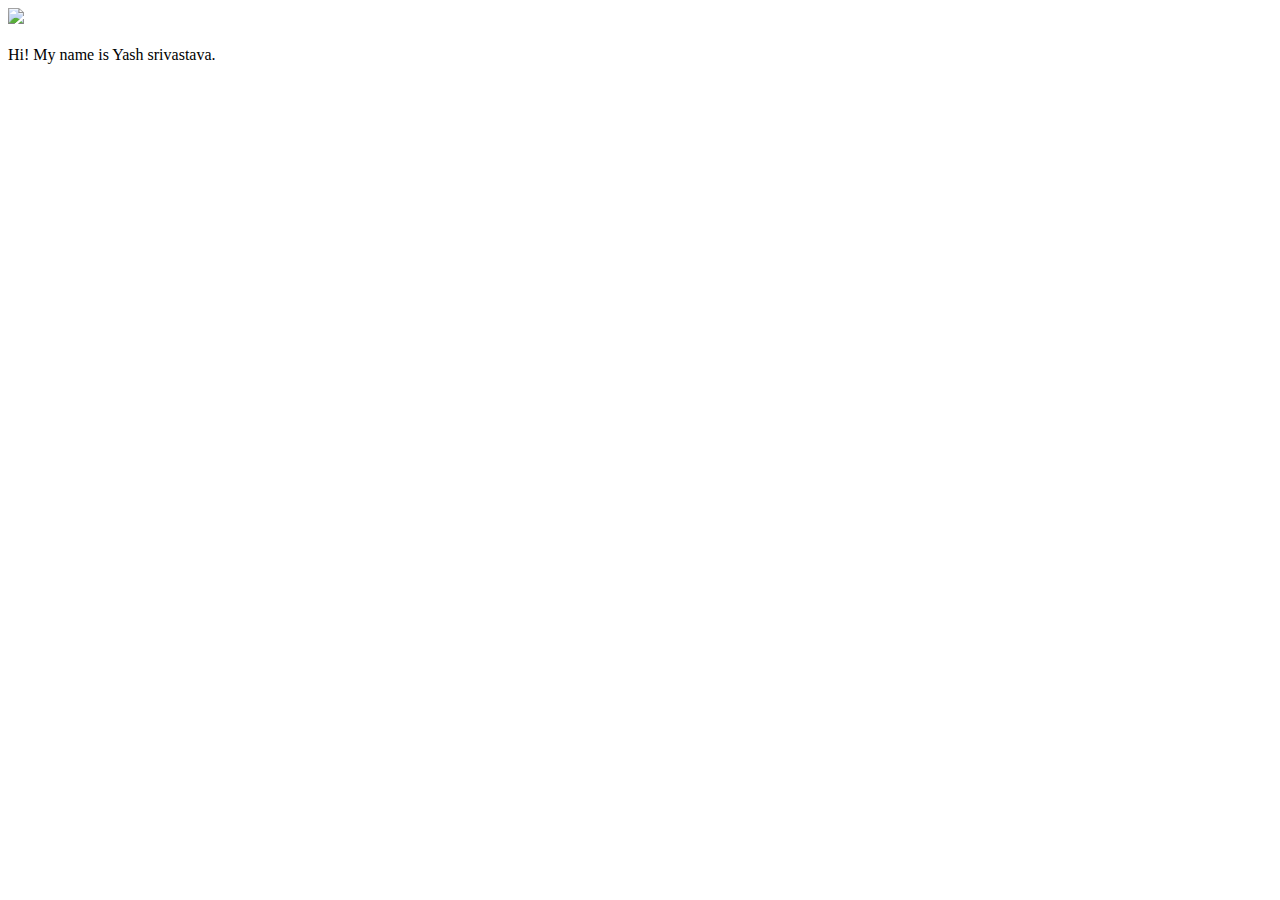
==== ui/index.html @ d2396123 "[imad-console] Updates ui/index.html" ====
<!doctype html>
<html>
    <head>
        <link href="/ui/style.css" rel="stylesheet" />
    </head>
    <body>
        <div class="center">
            <img src="/ui/madi.png" class="img-medium"/>
        </div>
        <br>
        <div class="center text-big bold">
            Hi! My name is Yash srivastava.
        </div>
        <script type="text/javascript" src="/ui/main.js">
        </script>
    </body>
</html>
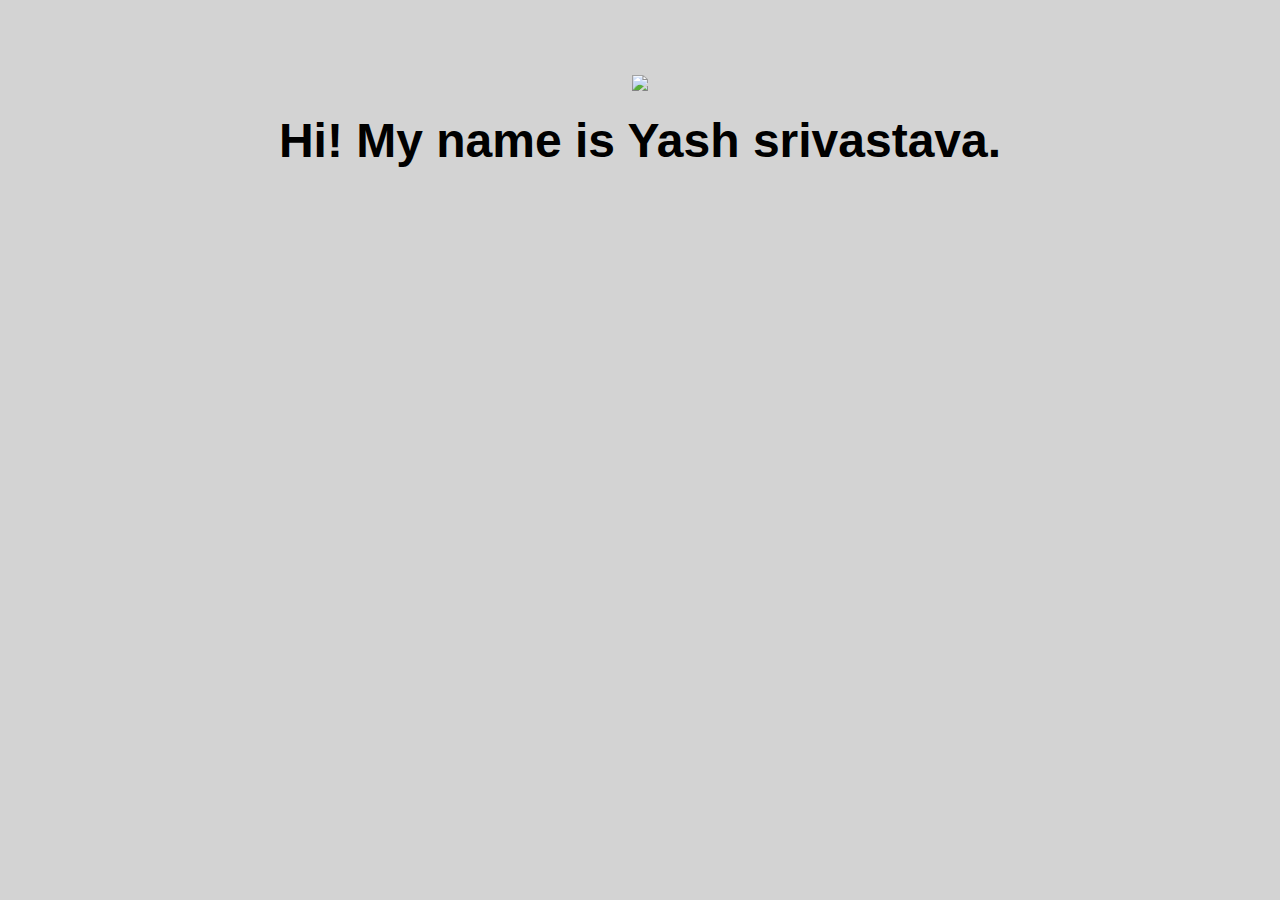
==== commit ca672ffc: "[imad-console] Updates ui/index.html" ====
--- a/ui/index.html
+++ b/ui/index.html
@@ -11,6 +11,9 @@
         <div class="center text-big bold">
             Hi! My name is Yash srivastava.
         </div>
+        <script>
+            alert('hello this is alert box');
+        </script>
         <script type="text/javascript" src="/ui/main.js">
         </script>
     </body>
--- a/ui/style.css
+++ b/ui/style.css
@@ -0,0 +1,33 @@
+body {
+    font-family: sans-serif;
+    background-color: lightgrey;
+    margin-top: 75px;
+}
+
+.center {
+    text-align: center;
+}
+
+.text-big {
+    font-size: 300%;
+}
+
+.bold {
+    font-weight: bold;
+}
+
+.img-medium {
+    height: 200px;
+}
+    
+.container{
+            
+            margin:0 auto;
+            color:grey;
+            font-family:sans-serif;
+        padding-top:60px;
+        padding-left:20px;
+        padding-right:60px;
+            
+        }
+
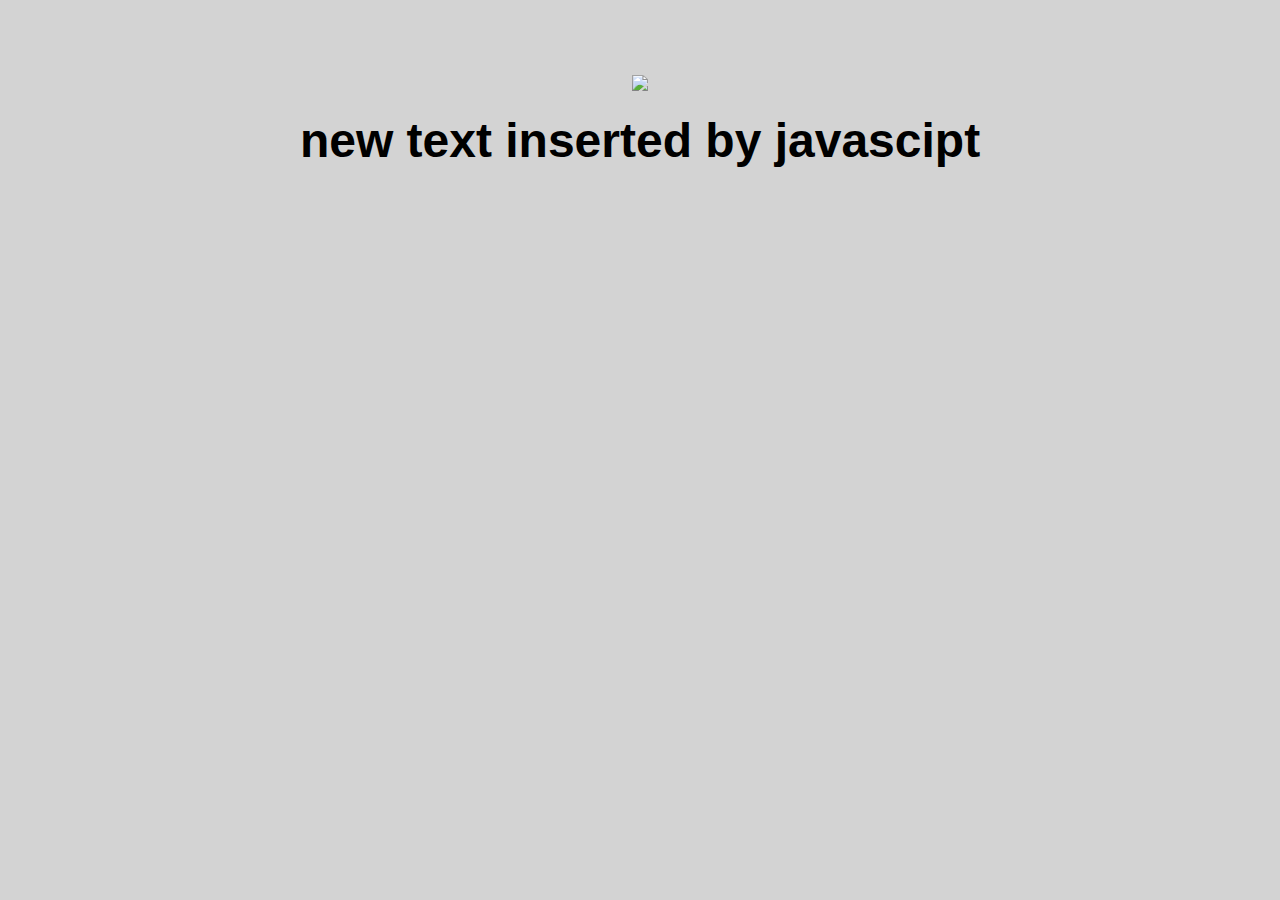
==== commit 491d6070: "[imad-console] Updates ui/index.html" ====
--- a/ui/index.html
+++ b/ui/index.html
@@ -8,7 +8,7 @@
             <img src="/ui/madi.png" class="img-medium"/>
         </div>
         <br>
-        <div class="center text-big bold">
+        <div id='text' class="center text-big bold">
             Hi! My name is Yash srivastava.
         </div>
         <script>
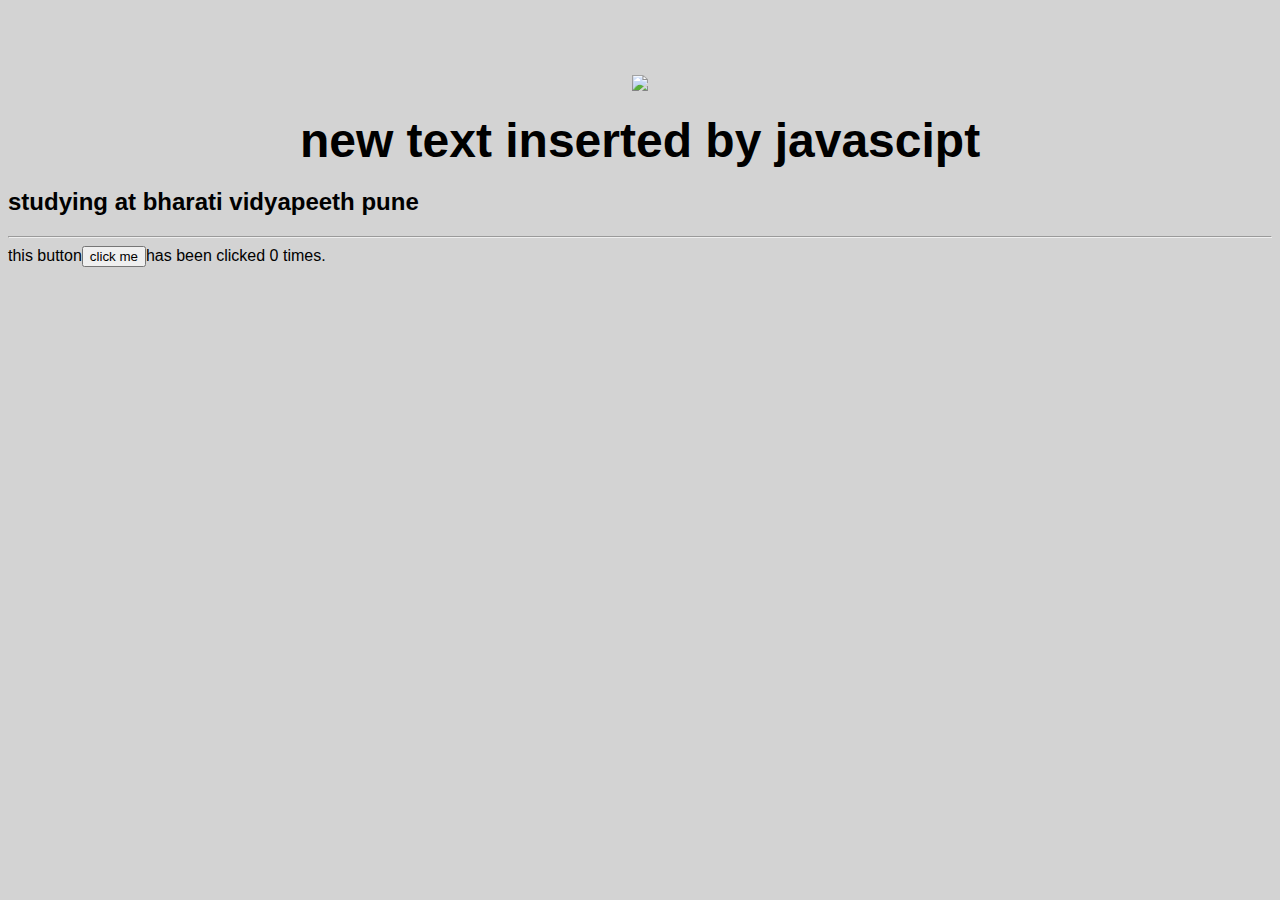
==== commit bf554e91: "[imad-console] Updates ui/index.html" ====
--- a/ui/index.html
+++ b/ui/index.html
@@ -5,15 +5,15 @@
     </head>
     <body>
         <div class="center">
-            <img src="/ui/madi.png" class="img-medium"/>
+            <img id='image' src="/ui/madi.png" class="img-medium"/>
         </div>
         <br>
         <div id='text' class="center text-big bold">
             Hi! My name is Yash srivastava.
         </div>
-        <script>
-            alert('hello this is alert box');
-        </script>
+        <h2>studying at bharati vidyapeeth pune</h2>
+        <hr>
+        <div class=footer> this button<button id="counter">click me</button>has been clicked <span id="click">0 </span>times.</div>
         <script type="text/javascript" src="/ui/main.js">
         </script>
     </body>
